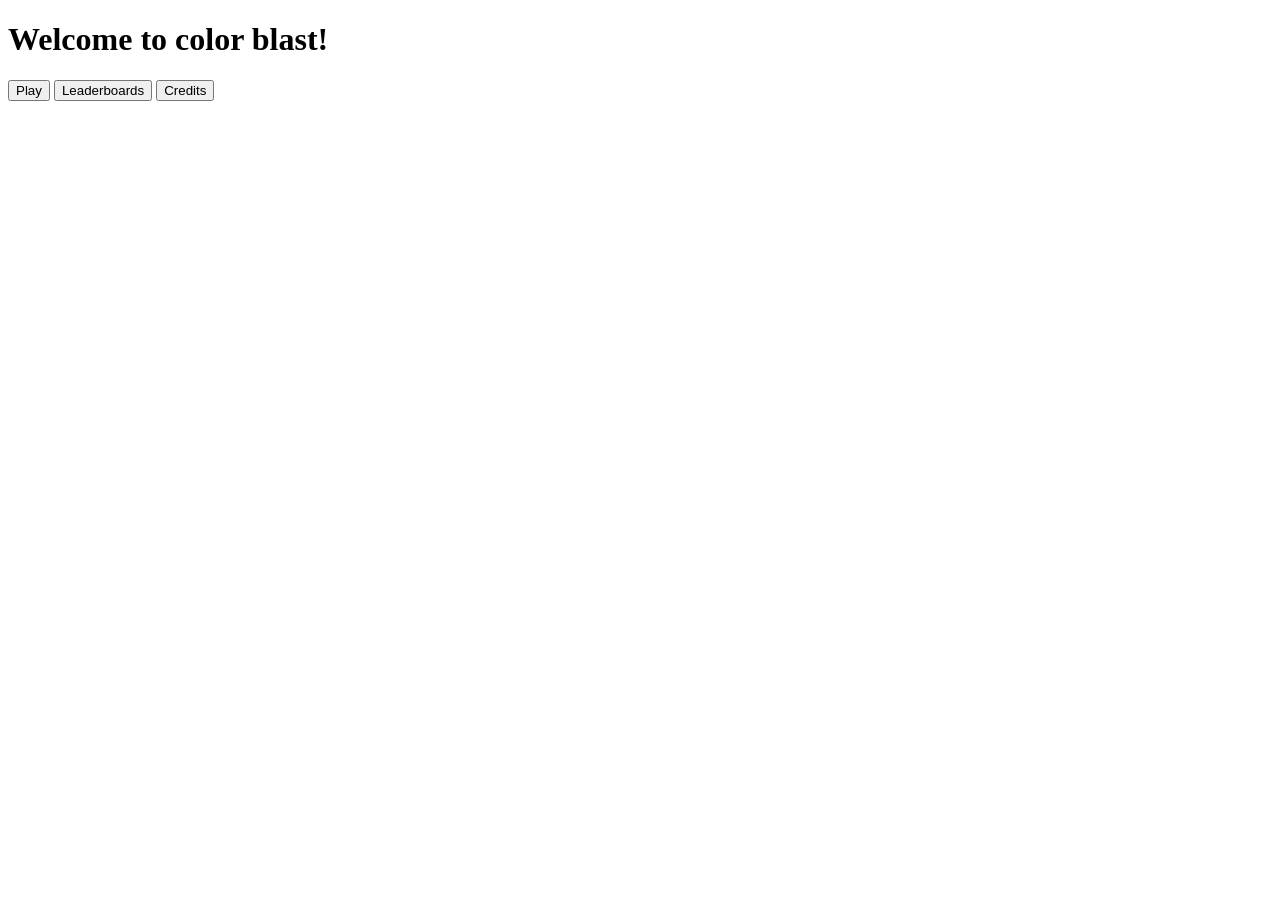
==== index.html @ 676bcf47 "Update index.html" ====
<!DOCTYPE html>
<html lang=en>
<head>
  <meta charset="UTF-8">
  <meta name="viewport" content="width=device-width, initial-scale=1.0">
  <link rel="stylesheet" href="style.css">
  <title>Color Blast!</title>
</head>
<body>
    <h1>Welcome to color blast!</h1>
  <button>Play</button>
  <button>Leaderboards</button>
  <button>Credits</button>
</body>
</html>
---- style.css ----

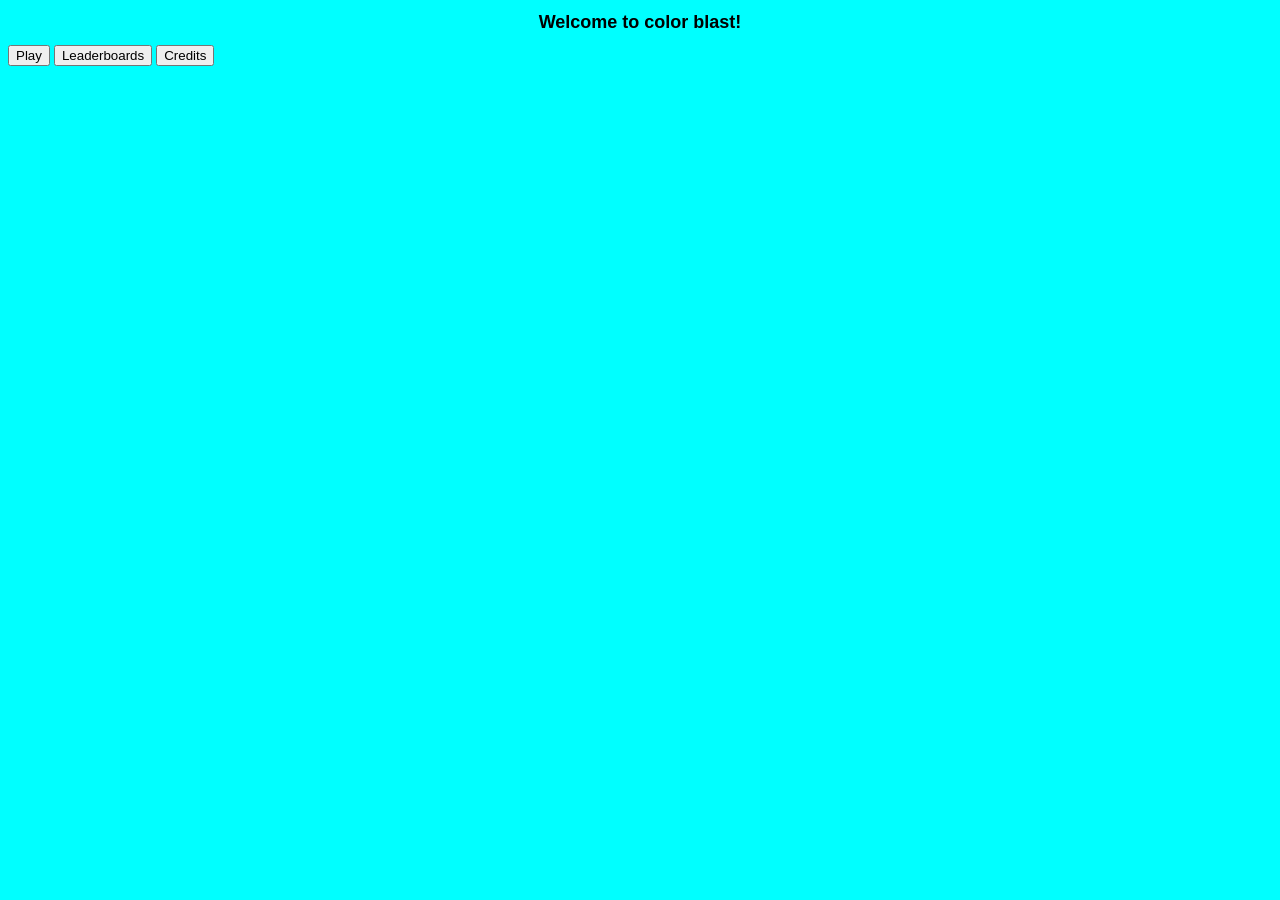
==== commit bbf5258e: "Update index.html" ====
--- a/index.html
+++ b/index.html
@@ -4,6 +4,30 @@
   <meta charset="UTF-8">
   <meta name="viewport" content="width=device-width, initial-scale=1.0">
   <link rel="stylesheet" href="style.css">
+  <style>
+    body {
+    background-color: aqua;
+    background-image: none;
+    
+}
+
+h1 {
+    font-family: Arial, Helvetica, sans-serif;
+    font-size: large;
+    text-align: center;
+}
+
+header {
+    font-family: Arial, Helvetica, sans-serif;
+    font-size: medium;
+    text-align: center;
+}
+button{
+    font-family: Arial, Helvetica, sans-serif;
+    font-style: normal;
+    text-align: center;
+}
+  </style>
   <title>Color Blast!</title>
 </head>
 <body>
--- a/style.css
+++ b/style.css
@@ -1 +1,22 @@
+body {
+    background-color: aqua;
+    background-image: none;
+    
+}
 
+h1 {
+    font-family: Arial, Helvetica, sans-serif;
+    font-size: large;
+    text-align: center;
+}
+
+header {
+    font-family: Arial, Helvetica, sans-serif;
+    font-size: medium;
+    text-align: center;
+}
+button{
+    font-family: Arial, Helvetica, sans-serif;
+    font-style: normal;
+    text-align: center;
+}
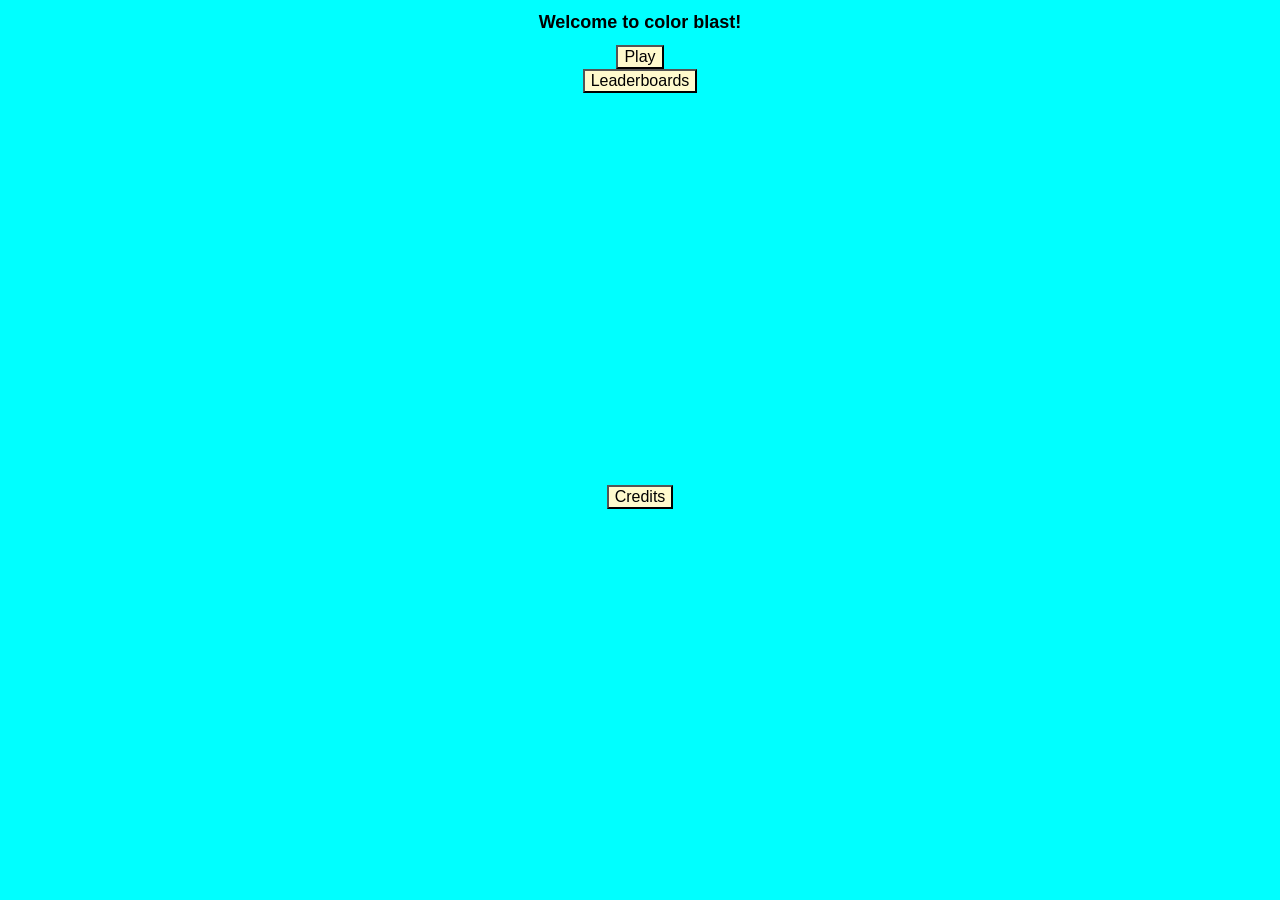
==== commit ed40238a: "Updated index.html accordingly" ====
--- a/index.html
+++ b/index.html
@@ -4,36 +4,16 @@
   <meta charset="UTF-8">
   <meta name="viewport" content="width=device-width, initial-scale=1.0">
   <link rel="stylesheet" href="style.css">
-  <style>
-    body {
-    background-color: aqua;
-    background-image: none;
-    
-}
-
-h1 {
-    font-family: Arial, Helvetica, sans-serif;
-    font-size: large;
-    text-align: center;
-}
-
-header {
-    font-family: Arial, Helvetica, sans-serif;
-    font-size: medium;
-    text-align: center;
-}
-button{
-    font-family: Arial, Helvetica, sans-serif;
-    font-style: normal;
-    text-align: center;
-}
-  </style>
   <title>Color Blast!</title>
 </head>
 <body>
     <h1>Welcome to color blast!</h1>
-  <button>Play</button>
-  <button>Leaderboards</button>
-  <button>Credits</button>
+    <form action="game.html">
+      <button type="button" >Play</button>
+    </form>
+    <form action="leaderboard.html">
+      <button>Leaderboards</button>
+    </form>
+    <button type="button" onclick="alert('Made and developed by MM Sangasubana. This game was made for a Higher Project Qualitifaction. This project is under the MIT License')">Credits</button>
 </body>
 </html>
--- a/style.css
+++ b/style.css
@@ -1,7 +1,12 @@
 body {
     background-color: aqua;
     background-image: none;
-    
+    display: flex;
+    flex-direction: column;
+    align-items: center;
+    justify-content: center;
+    min-height: 100vh;
+    margin: 0;
 }
 
 h1 {
@@ -19,4 +24,9 @@
     font-family: Arial, Helvetica, sans-serif;
     font-style: normal;
     text-align: center;
+    margin: auto;
+    padding: 12px, 24px;
+    font-size: 16px;
+    width: 150;
+    background-color: lemonchiffon;
 }
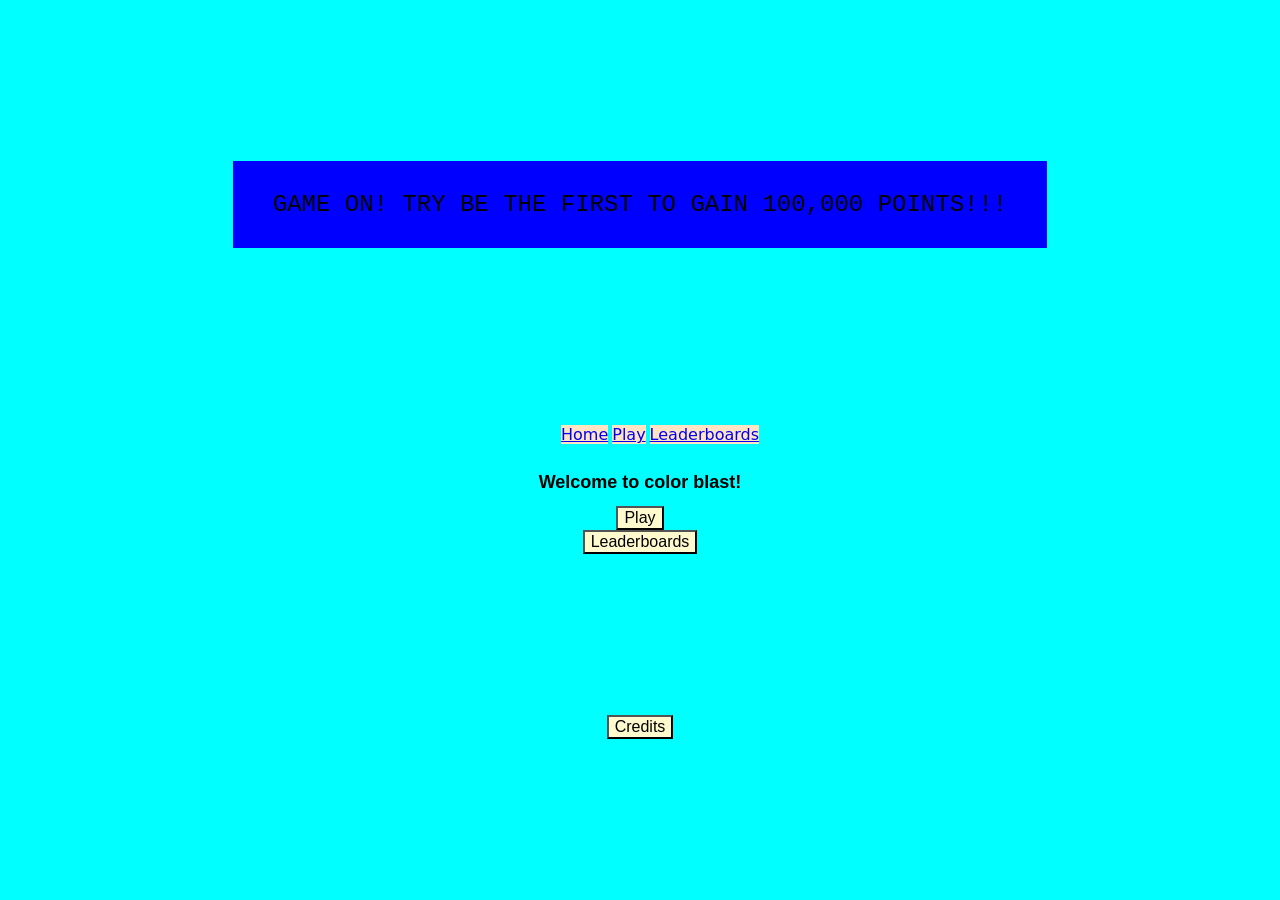
==== commit de959d6d: "Added additional quality of life improvements such as a now working menu (still pretty rough). The a" ====
--- a/index.html
+++ b/index.html
@@ -7,9 +7,15 @@
   <title>Color Blast!</title>
 </head>
 <body>
+  <a class="announcement">GAME ON! TRY BE THE FIRST TO GAIN 100,000 POINTS!!!</a>
+  <menu>
+    <a class="menu_button" href="index.html">Home</a>
+    <a class="menu_button" href="game.html">Play</a>
+    <a class="menu_button" href="leaderboard.html">Leaderboards</a>
+  </menu>
     <h1>Welcome to color blast!</h1>
     <form action="game.html">
-      <button type="button" >Play</button>
+      <button>Play</button>
     </form>
     <form action="leaderboard.html">
       <button>Leaderboards</button>
--- a/style.css
+++ b/style.css
@@ -30,3 +30,21 @@
     width: 150;
     background-color: lemonchiffon;
 }
+
+.menu_button {
+    font-family: system-ui, -apple-system, BlinkMacSystemFont, 'Segoe UI', Roboto, Oxygen, Ubuntu, Cantarell, 'Open Sans', 'Helvetica Neue', sans-serif;
+    font-style: normal;
+    background-color: bisque;
+
+}
+
+.announcement {
+    font-family: 'Courier New', Courier, monospace;
+    background-color: blue;
+    padding: 30px 40px;
+    font-size: 24px;
+    width: 256;
+    margin: auto;
+    text-align: center;
+    
+}
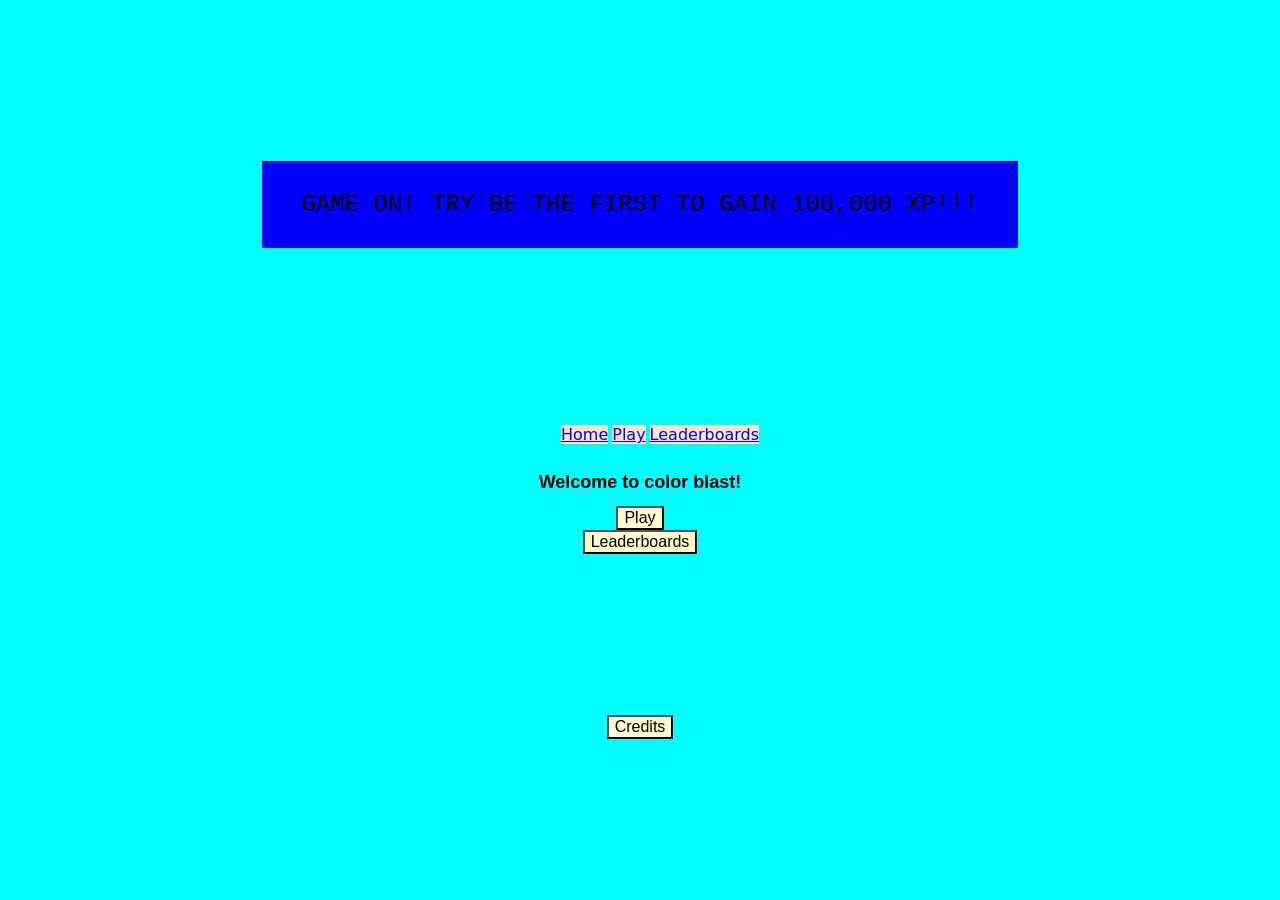
==== commit 381d6c44: "Fixed font color, now it should be white" ====
--- a/index.html
+++ b/index.html
@@ -7,7 +7,7 @@
   <title>Color Blast!</title>
 </head>
 <body>
-  <a class="announcement">GAME ON! TRY BE THE FIRST TO GAIN 100,000 POINTS!!!</a>
+  <a class="announcement">GAME ON! TRY BE THE FIRST TO GAIN 100,000 XP!!!</a>
   <menu>
     <a class="menu_button" href="index.html">Home</a>
     <a class="menu_button" href="game.html">Play</a>
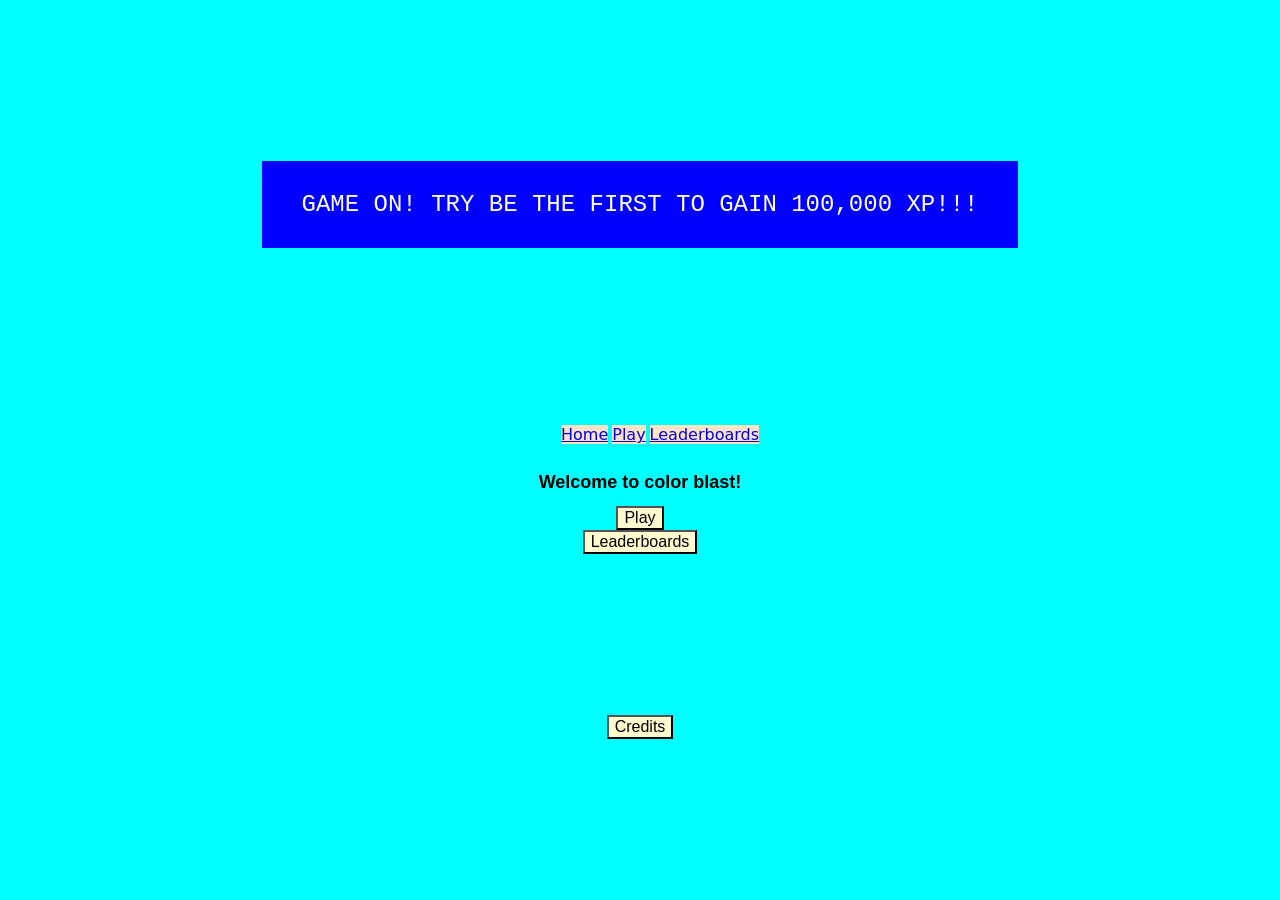
==== commit 9d766677: "Now fixed annoncement color to white" ====
--- a/index.html
+++ b/index.html
@@ -7,7 +7,7 @@
   <title>Color Blast!</title>
 </head>
 <body>
-  <a class="announcement">GAME ON! TRY BE THE FIRST TO GAIN 100,000 XP!!!</a>
+  <a style="color: white" class="announcement">GAME ON! TRY BE THE FIRST TO GAIN 100,000 XP!!!</a>
   <menu>
     <a class="menu_button" href="index.html">Home</a>
     <a class="menu_button" href="game.html">Play</a>
